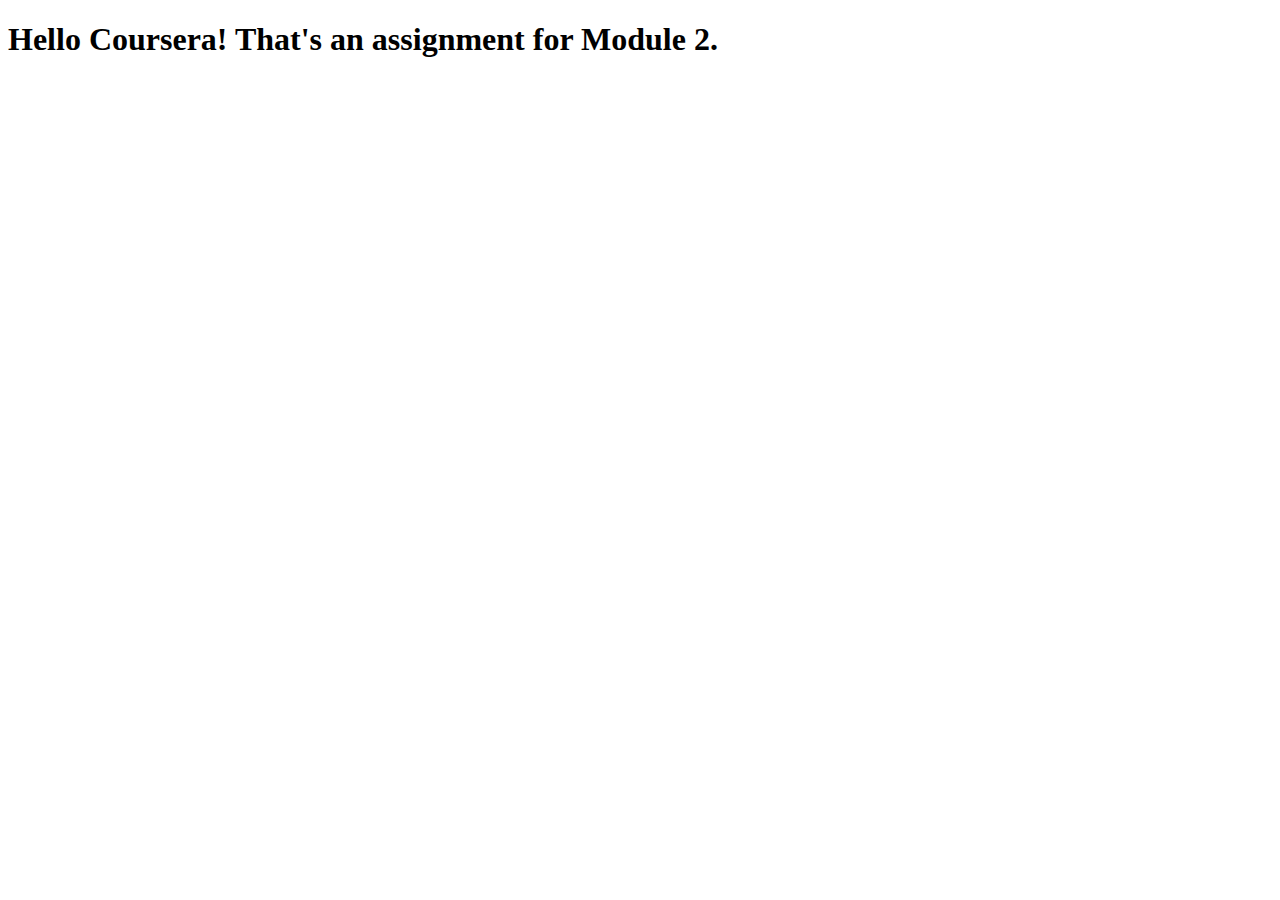
==== module-2/index.html @ c2a455bd "Assignment for module 2" ====
<!DOCTYPE html>
<html>
<head>
	<meta charset="utf-8">
	<meta name="viewport" content="width=device-width, initial-scale=1">
	<title>Hello Coursera</title>
</head>
<body>

<h1>Hello Coursera! That's an assignment for Module 2.</h1>

</body>
</html>
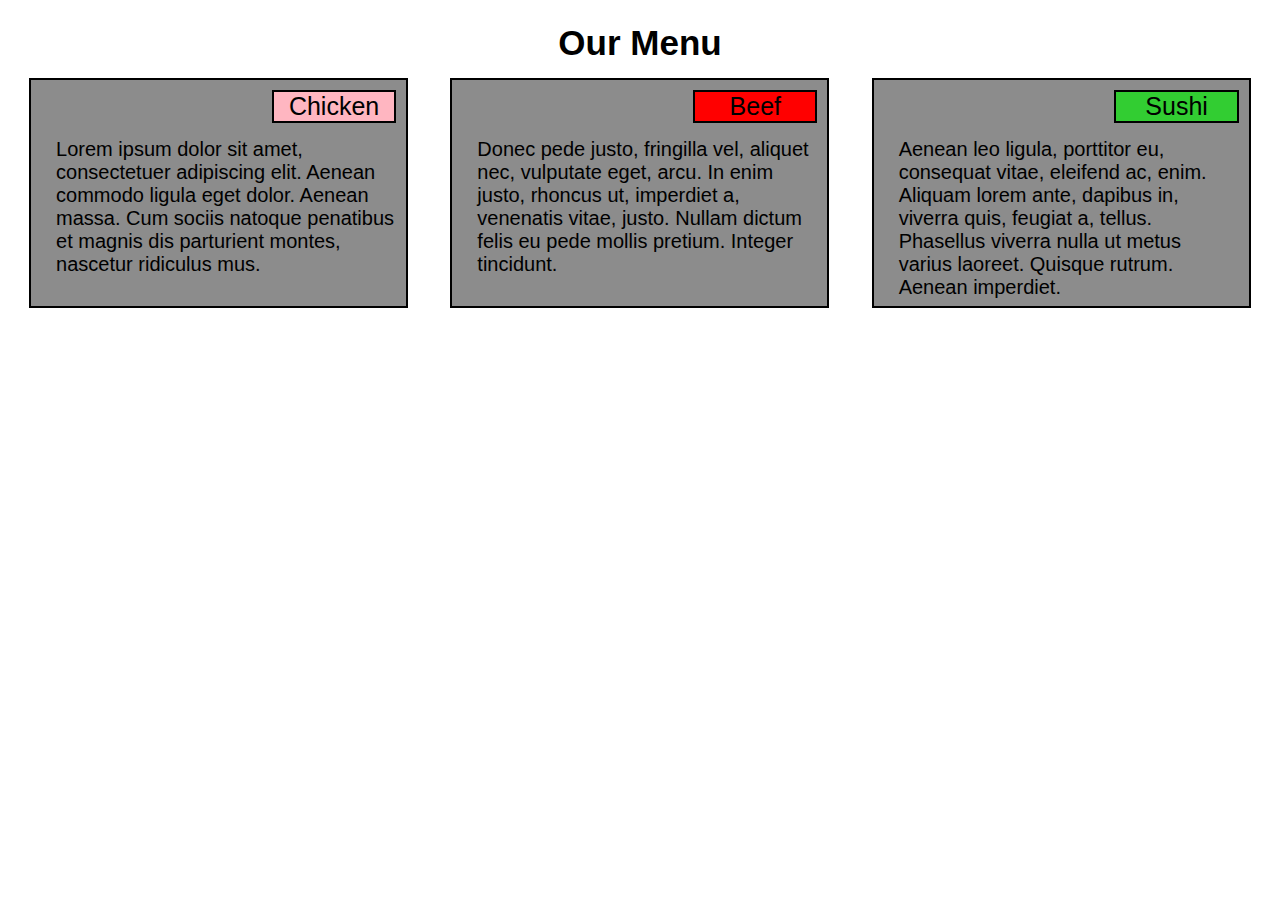
==== commit cdb91a77: "Assignment 2 is done (i hope so)" ====
--- a/module-2/index.html
+++ b/module-2/index.html
@@ -1,13 +1,41 @@
 <!DOCTYPE html>
 <html>
 <head>
-	<meta charset="utf-8">
-	<meta name="viewport" content="width=device-width, initial-scale=1">
-	<title>Hello Coursera</title>
+<meta charset="utf-8">
+<meta name="viewport" content="width=device-width, initial-scale=1">
+<link rel="stylesheet" type="text/css" href="css/style.css">
+<title>Our Menu</title>
 </head>
+
 <body>
+<h1>Our Menu</h1>
 
-<h1>Hello Coursera! That's an assignment for Module 2.</h1>
+<div class="row">
+  <div class="col-lg-4 col-md-6">
+  	<div class="box">
+  		<div class="food" id="chicken">Chicken</div>
+		<p>
+			Lorem ipsum dolor sit amet, consectetuer adipiscing elit. Aenean commodo ligula eget dolor. Aenean massa. Cum sociis natoque penatibus et magnis dis parturient montes, nascetur ridiculus mus.
+		</p>
+  	</div>
+  </div>
+  <div class="col-lg-4 col-md-6">
+  	<div class="box">
+  		<div class="food" id="beef">Beef</div>
+  		<p>
+  			Donec pede justo, fringilla vel, aliquet nec, vulputate eget, arcu. In enim justo, rhoncus ut, imperdiet a, venenatis vitae, justo. Nullam dictum felis eu pede mollis pretium. Integer tincidunt. 
+  		</p> 
+  	</div>
+  </div>
+  <div class="col-lg-4 col-md-12">
+  	<div class="box">
+  		<div class="food" id="sushi">Sushi</div>
+  		<p>
+  			Aenean leo ligula, porttitor eu, consequat vitae, eleifend ac, enim. Aliquam lorem ante, dapibus in, viverra quis, feugiat a, tellus. Phasellus viverra nulla ut metus varius laoreet. Quisque rutrum. Aenean imperdiet.
+  		</p>
+  	</div>
+  </div>
+</div>
 
 </body>
 </html>--- a/module-2/css/style.css
+++ b/module-2/css/style.css
@@ -0,0 +1,145 @@
+/********** Base styles **********/
+* {
+  box-sizing: border-box;
+}
+h1 {
+  margin-bottom: 15px;
+  text-align: center;
+  font-family: Helvetica;
+  font-size: 35px;
+}
+
+.box {
+  border: 2px solid black;
+  background-color: #8c8c8c;
+  width: 90%;
+  height: 230px;
+  margin-right: auto;
+  margin-left: auto;
+  padding: 10px;
+  margin-bottom: 20px;
+  font-family: Helvetica;
+  font-size: 20px;
+  color: black;
+
+}
+
+p {
+	padding-left: 15px;
+	padding-top: 15px;
+	clear: both;
+}
+
+.food {
+	border: 2px solid black;
+	width: 35%;
+	position: relative;
+	float: right;
+	font-family: Helvetica;
+	font-size: 25px;
+	text-align: center;
+
+}
+
+#chicken {
+	background-color: lightpink;
+}
+
+#beef {
+	background-color: red;
+}
+
+#sushi {
+	background-color: limegreen;
+}
+
+/* Simple Responsive Framework. */
+.row {
+  width: 100%;
+}
+
+/********** Large devices only **********/
+@media (min-width: 1200px) {
+  .col-lg-1, .col-lg-2, .col-lg-3, .col-lg-4, .col-lg-5, .col-lg-6, .col-lg-7, .col-lg-8, .col-lg-9, .col-lg-10, .col-lg-11, .col-lg-12 {
+    float: left;
+  }
+  .col-lg-1 {
+    width: 8.33%;
+  }
+  .col-lg-2 {
+    width: 16.66%;
+  }
+  .col-lg-3 {
+    width: 25%;
+  }
+  .col-lg-4 {
+    width: 33.33%;
+  }
+  .col-lg-5 {
+    width: 41.66%;
+  }
+  .col-lg-6 {
+    width: 50%;
+  }
+  .col-lg-7 {
+    width: 58.33%;
+  }
+  .col-lg-8 {
+    width: 66.66%;
+  }
+  .col-lg-9 {
+    width: 74.99%;
+  }
+  .col-lg-10 {
+    width: 83.33%;
+  }
+  .col-lg-11 {
+    width: 91.66%;
+  }
+  .col-lg-12 {
+    width: 100%;
+  }
+}
+
+/********** Medium devices only **********/
+@media (min-width: 992px) and (max-width: 1199px) {
+  .col-md-1, .col-md-2, .col-md-3, .col-md-4, .col-md-5, .col-md-6, .col-md-7, .col-md-8, .col-md-9, .col-md-10, .col-md-11, .col-md-12 {
+    float: left;
+  }
+  .col-md-1 {
+    width: 8.33%;
+  }
+  .col-md-2 {
+    width: 16.66%;
+  }
+  .col-md-3 {
+    width: 25%;
+  }
+  .col-md-4 {
+    width: 33.33%;
+  }
+  .col-md-5 {
+    width: 41.66%;
+  }
+  .col-md-6 {
+    width: 50%;
+  }
+  .col-md-7 {
+    width: 58.33%;
+  }
+  .col-md-8 {
+    width: 66.66%;
+  }
+  .col-md-9 {
+    width: 74.99%;
+  }
+  .col-md-10 {
+    width: 83.33%;
+  }
+  .col-md-11 {
+    width: 91.66%;
+  }
+  .col-md-12 {
+    width: 100%;
+  }
+}